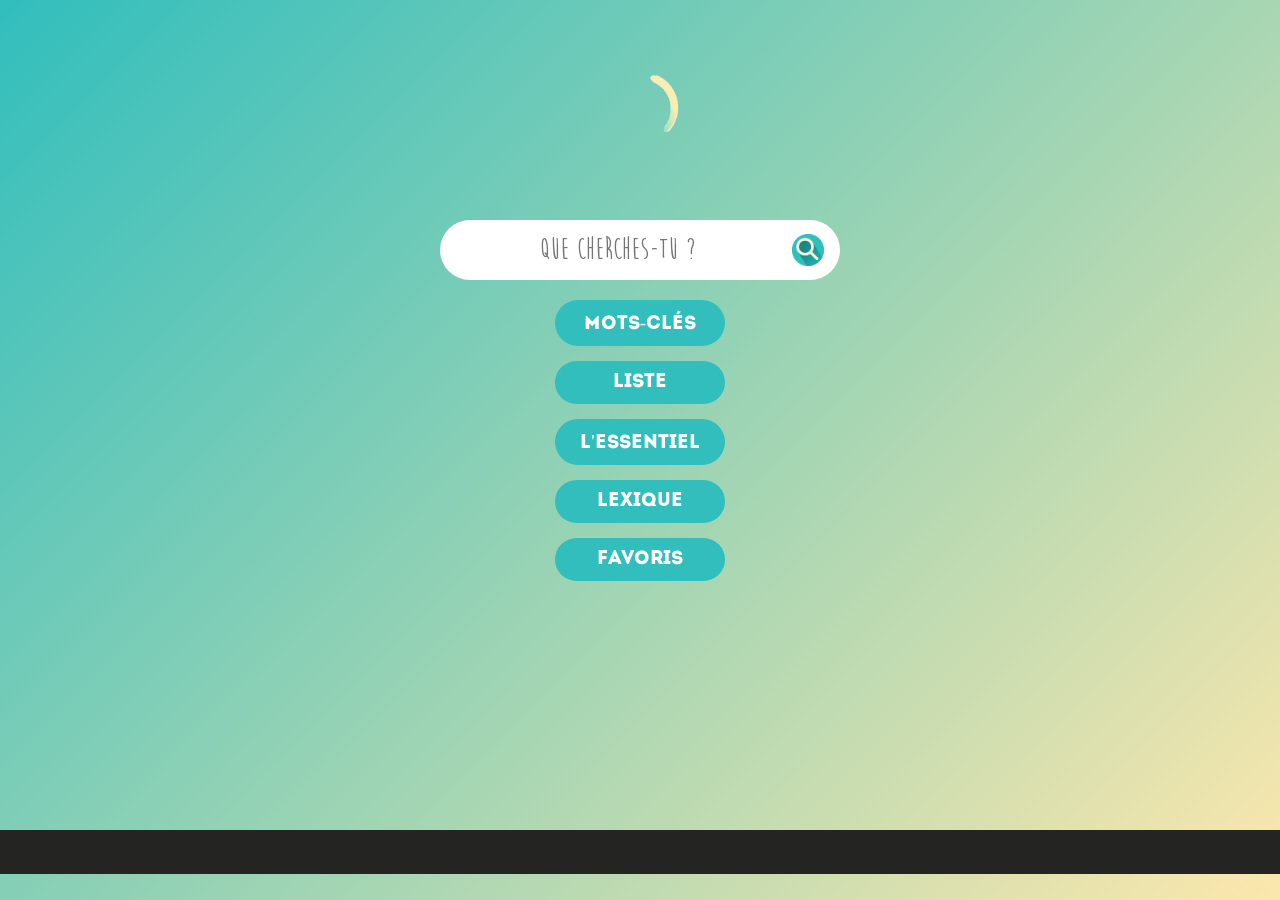
==== index.html @ 21e24470 "Update index.html" ====
<!DOCTYPE html>
<html lang="fr">
<style>
  :root { --sat: env(safe-area-inset-top, 0px); }
</style>
<head>
  <meta charset="UTF-8" />
  <meta name="viewport" content="width=device-width, initial-scale=1.0, maximum-scale=1.0, user-scalable=no, viewport-fit=cover">
  <title>Réplique Éthique</title>
  <link rel="icon" type="image/png" href="favicon.png">
  <link rel="stylesheet" href="style.css" />
  <link rel="manifest" href="manifest.json" />
  <meta name="apple-mobile-web-app-capable" content="yes" />
  <meta name="apple-mobile-web-app-status-bar-style" content="black-translucent" />
  <meta name="apple-mobile-web-app-title" content="Réplique Éthique" />
  <link rel="apple-touch-icon" href="images/logo-fixe.png" />
  <script>
    if ('serviceWorker' in navigator) {
      window.addEventListener('load', () => {
        navigator.serviceWorker.register('./sw.js');
      });
    }
  </script>
</head>
<body>

  <!-- BLOC 0 : Fond global -->
  <div id="fond-global">
    <div class="fond fond-accueil visible"></div>
    <div class="fond fond-mots-cles"></div>
    <div class="fond fond-essentiel"></div>
    <div class="fond fond-lexique"></div>
  </div>

  <!-- BLOC 1 : Reset scrollbars navigateur -->

<!-- Page Paramètres -->
<div id="page-parametres" style="
  display:none; position:fixed; top:0; left:0; width:100%; height:100dvh;
  overflow-y:auto; z-index:99999;
  background:var(--fond-params);
  flex-direction:column;
">
  <!-- Header pleine largeur en dehors du conteneur -->
  <div id="header-params" style="background:var(--c-sombre); width:100%; height:70px; display:flex; align-items:center; justify-content:space-between; padding:0 10px; box-sizing:border-box; position:relative; flex-shrink:0;">
    <button onclick="fermerParametres()" class="triangle-retour gauche" aria-label="Retour"></button>
    <h1 style="position:absolute; top:50%; left:50%; transform:translate(-50%,-50%); font-family:'SF Sports Night'; color:#fce7ac; font-size:2.5em; margin:0; white-space:nowrap;">Paramètres</h1>
    <div style="width:36px;"></div>
  </div>

  <div style="
    max-width:600px; margin:0 auto; padding:20px;
    box-sizing:border-box; width:100%;
    position:relative;
  ">
    <div style="position:relative; z-index:1; margin-top:24px;">

      <!-- En-têtes colonnes -->
      <div style="display:grid; grid-template-columns:1fr auto 1fr; margin-bottom:16px;">
        <div style="font-family:'Intro'; color:#fff; font-size:0.85em; text-align:right; padding-right:12px;">Afficher à l'accueil</div>
        <div></div>
        <div style="font-family:'Intro'; color:#fff; font-size:0.85em; text-align:left; padding-left:12px;">Page au démarrage</div>
      </div>

      <div id="liste-options-params"></div>

      <!-- Affichage -->
      <div style="margin:24px 0 12px; text-align:center;">
        <div style="font-family:'Intro'; color:#fff; font-size:1em; margin-bottom:12px;">Affichage</div>
        <div style="display:flex; gap:16px; align-items:flex-start; justify-content:center;">

          <button id="btn-toggle-affichage" onclick="toggleAffichage()" style="
            background:#242422; border:3px solid #fff; border-radius:16px;
            width:100px; height:100px;
            cursor:pointer; display:inline-flex;
            flex-direction:column; align-items:center; justify-content:center; gap:10px;
            transition:transform 0.2s ease;
          ">
            <div id="icone-affichage" style="display:grid; grid-template-columns:1fr 1fr; gap:4px; width:40px; height:40px;">
              <div style="width:18px; height:18px; background:var(--c-primaire); border-radius:4px;"></div>
              <div style="width:18px; height:18px; background:var(--c-primaire); border-radius:4px;"></div>
              <div style="width:18px; height:18px; background:var(--c-primaire); border-radius:4px;"></div>
              <div style="width:18px; height:18px; background:var(--c-primaire); border-radius:4px;"></div>
            </div>
            <span id="label-affichage" style="font-family:'Intro'; color:#fff; font-size:1em;">galerie</span>
          </button>

          <button id="btn-toggle-taille" onclick="toggleTaille()" style="
            background:#242422; border:3px solid #fff; border-radius:16px;
            width:100px; height:100px;
            cursor:pointer; display:inline-flex;
            flex-direction:column; align-items:center; justify-content:center; gap:10px;
            transition:transform 0.2s ease;
          ">
            <div id="icone-taille" style="display:flex; align-items:center; justify-content:center; width:40px; height:40px;">
              <div style="width:20px; height:20px; background:var(--c-primaire); border-radius:4px;"></div>
            </div>
            <span id="label-taille" style="font-family:'Intro'; color:#fff; font-size:1em;">petites</span>
          </button>

        </div>
      </div>

      <!-- Notification mobile uniquement -->
      <div id="bloc-notification" style="display:none; align-items:center; justify-content:center; gap:12px; margin:20px 0; font-family:'Graphie'; color:#fff; font-size:1em;">
        notification nouvelles vidéos
        <input type="checkbox" id="check-notif" style="
          width:26px; height:26px; cursor:pointer;
          accent-color:#31bebd;
          border-radius:6px;
        "/>
      </div>

      <!-- Boutons bas -->
      <div style="display:flex; gap:16px; margin-top:24px; position:relative; z-index:1;">
        <button onclick="fermerParametres()" style="
          flex:1; font-family:'Intro'; font-size:1.1em;
          padding:16px; border-radius:30px; border:none;
          background:var(--c-primaire); color:#fff; cursor:pointer;
          transition:transform 0.2s ease;
        ">Retour</button>
        <button onclick="reinitialiserParametres()" style="
          flex:1; font-family:'Intro'; font-size:1.1em;
          padding:16px; border-radius:30px; border:none;
          background:var(--c-primaire); color:#fff; cursor:pointer;
          transition:transform 0.2s ease;
        ">Réinitialiser</button>
      </div>

    </div>
  </div>
</div>

  <!-- BLOC 2 : Conteneur carrousel -->
  <div id="conteneur-pages">

    <!-- Ghost lexique (0) -->
    <div class="page" style="pointer-events:none;">
      <div class="header-mots-cles" id="header-ghost-lexique" style="opacity:0; transition: opacity 0.5s ease;">
        <div style="width:24px;"></div>
        <h1 class="titre-mots-cles">lexique</h1>
        <div style="width:24px;"></div>
      </div>
    </div>

    <!-- Page Mots-clés (1) -->
    <section id="page-mots-cles" class="page">
      <header class="header-mots-cles">
        <button id="retour-accueil" class="triangle-retour gauche" aria-label="Retour accueil"></button>
        <h1 class="titre-mots-cles">mots-clés</h1>
        <a href="#" onclick="ouvrirParametres(); return false;" style="margin-right:15px; flex-shrink:0;">
          <img src="images/rouage.png" style="width:24px; height:24px;" />
        </a>
      </header>
      <div class="contenu-mots-cles"></div>
      <img src="images/clés.png" alt="illustration clés" class="image-cles" />
    </section>

    <!-- Page Accueil (2) -->
    <main id="accueil" class="page visible">
      <img id="logo-fixe" src="images/logo-animation.gif" alt="Logo Réplique Éthique" />

      <div class="search-bar">
        <input type="text" placeholder="Que cherches-tu ?" />
        <button class="search-button transition-ready">
          <img src="images/icone-loupe.png" alt="Search" />
        </button>
      </div>

      <div class="menu-buttons">
        <button class="transition-ready" id="btn-mots-cles">Mots-clés</button>
        <button class="transition-ready" id="btn-liste">Liste</button>
        <button class="transition-ready" id="btn-essentiel">L'essentiel</button>
        <button class="transition-ready" id="btn-lexique">Lexique</button>
        <button class="transition-ready">Favoris</button>
        <button class="transition-ready" id="btn-sentiverse" style="display:none;">Sentiverse</button>
      </div>

      <div class="footer-bar">
        <div style="width:40px; flex-shrink:0;"></div>
        <div style="display:flex; gap:6px; align-items:center; margin:0 auto;">
          <a href="#" id="btn-info"><img src="images/icone-info.png" alt="Info" class="transition-ready" /></a>
          <a href="mailto:orlandohb@replique-ethique.fr" target="_blank"><img src="images/icone-mail.png" alt="Mail" class="transition-ready" /></a>
          <a href="https://oc.todon.fr/@RepliqueEthique" target="_blank"><img src="images/icone-mastodon.png" alt="Mastodon" class="transition-ready" /></a>
          <a href="https://bsky.app/profile/repliqueethique.bsky.social" target="_blank"><img src="images/icone-bluesky.png" alt="Bluesky" class="transition-ready" /></a>
          <a href="#"><img src="images/icone-discord.png" alt="Discord" class="transition-ready" /></a>
          <a href="https://www.youtube.com/c/RépliqueÉthique/videos" target="_blank"><img src="images/icone-youtube.png" alt="YouTube" class="transition-ready" /></a>
          <a href="https://www.instagram.com/replique_ethique/" target="_blank"><img src="images/icone-instagram.png" alt="Instagram" class="transition-ready" /></a>
        </div>
        <a href="#" id="btn-parametres" style="margin-right:15px; flex-shrink:0;">
          <img src="images/rouage.png" alt="Paramètres" class="transition-ready" style="width:24px; height:24px;" />
        </a>
      </div>

      <a href="https://www.replique-ethique.fr" class="site-link transition-ready">Réplique Éthique</a>
    </main>

    <!-- Page Liste (3) -->
    <section id="page-liste" class="page">
      <div class="header-liste" id="header-liste">
        <div class="triangle-retour gauche" id="retour-accueil-liste"></div>
        <h1 class="titre-mots-cles">liste</h1>
        <a href="#" onclick="ouvrirParametres(); return false;" style="margin-right:15px; flex-shrink:0;">
          <img src="images/rouage.png" style="width:24px; height:24px;" />
        </a>
      </div>
      <div class="conteneur-vignettes" id="conteneur-vignettes"></div>
    </section>

    <!-- Page Essentiel (4) -->
    <div id="page-essentiel" class="page">
      <div class="header-essentiel" id="header-essentiel">
        <div class="triangle-retour gauche" id="retour-accueil-essentiel"></div>
        <h1 class="titre-essentiel"><span class="lettre-titre">L</span><span class="lettre-titre">'</span><span class="lettre-titre">e</span><span class="lettre-titre">s</span><span class="lettre-titre">s</span><span class="lettre-titre">e</span><span class="lettre-titre">n</span><span class="lettre-titre">t</span><span class="lettre-titre">i</span><span class="lettre-titre">e</span><span class="lettre-titre">l</span></h1>
        <a href="#" onclick="ouvrirParametres(); return false;" style="margin-right:15px; flex-shrink:0;">
          <img src="images/rouage.png" style="width:24px; height:24px;" />
        </a>
      </div>
      <div class="contenu-essentiel colonne-unique"></div>
    </div>

    <!-- Page Lexique (5) -->
    <div id="page-lexique" class="page">
      <div class="header-mots-cles" id="header-lexique">
        <button id="retour-accueil-lexique" class="triangle-retour gauche" aria-label="Retour accueil"></button>
        <h1 class="titre-mots-cles">lexique</h1>
        <a href="#" onclick="ouvrirParametres(); return false;" style="margin-right:15px; flex-shrink:0;">
          <img src="images/rouage.png" style="width:24px; height:24px;" />
        </a>
      </div>
      <div class="contenu-lexique" id="conteneurLexique"></div>
    </div>

    <!-- Ghost mots-clés (6) -->
    <div class="page" style="pointer-events:none;">
      <div class="header-mots-cles">
        <div style="width:24px;"></div>
        <h1 class="titre-mots-cles">mots-clés</h1>
        <div style="width:24px;"></div>
      </div>
    </div>

  </div>
  
    <!-- ONGLETS FAVORIS -->
    <div id="favoris-panel" class="onglet-favoris">
      <div class="header-favoris">
        <div class="triangle-retour bas" id="fermer-favoris"></div>
        <h2 class="titre-favoris">Favoris</h2>
        <a href="#" onclick="ouvrirParametres(); return false;" style="position:absolute; right:15px; flex-shrink:0;">
           <img src="images/rouage.png" style="width:24px; height:24px;" />
        </a>
      </div>
      <div class="contenu-favoris" id="contenu-favoris"></div>
      <img src="images/coeur.png" alt="Illustration Favoris" class="image-favoris" />
    </div>

    <!-- ONGLET INFO -->
    <div id="info-panel" class="onglet-info">
      <img src="images/volant.png" alt="volant" class="image-volant" />
      <div class="info-content">
        <!-- Section Bienvenue -->
        <div class="texte-info" id="contenu-bienvenue">
          <h2 class="titre-info">bienvenue !</h2>
          <p class="texte-paragraphe">
            Le but de cette application est d’aider les antispécistes et sentientistes à répondre aux arguments fréquemment donnés lors des échanges avec des personnes spécistes. Et ce, de 2 manières :<br>
            - En trouvant rapidement des supports d’information à partager.<br>
            - En se formant sur l’argumentation.<br><br>
            <strong>Comment utiliser l’application ?</strong><br>
            C’est très simple ! Sur la page d’accueil utilise la barre de recherche pour trouver en 1 clic la vidéo que tu cherches.<br>
            Tu peux aussi parcourir la liste des mots clés en cliquant sur le bouton « mots‑clés ». « L’essentiel » permet d’accéder aux vidéos les plus importantes.<br>
            Le lexique contient les définitions des termes avec leur source.<br>
            Bonne navigation !
          </p>
          <button class="btn-fleche droite" id="slide-to-comment"></button>
        </div>

        <!-- Section Comment -->
        <div class="texte-info" id="contenu-comment" style="display:none;">
          <h2 class="titre-info">comment Naviguer</h2>
          <p class="texte-paragraphe">
            Tu peux te déplacer d’une page à l’autre en «swipant» c’est à dire en faisant glisser ton doigt sur l’écran.<br>
            - swipe vers la gauche ou la droite pour faire défiler les pages<br>
            - swipe vers le bas depuis le haut de l’écran pour faire apparaître le menu «info» et accéder aux «paramètres»<br>
            - swipe vers le haut depuis le bas de l’écran pour faire apparaître la page des favoris.<br><br>
            <strong>comment gérer ses favoris</strong><br>
            Pour ajouter une vidéo aux favoris, il te suffit de cliquer sur l’icône étoile présente sur la vignette
          </p>
          <button class="btn-fleche gauche" id="slide-to-bienvenue"></button>
        </div>

        <!-- Footer boutons Accueil + Paramètres -->
        <div class="footer-info">
          <button class="btn-info" id="btn-info-home">retour</button>
          <button class="btn-info" id="btn-info-settings">paramètres</button>
        </div>
      </div>
    </div>

    <!-- PAGE SECRETS -->
    <div id="page-secrets">
      <div class="header-secrets" id="header-secrets">
        <button id="retour-secrets" class="triangle-retour gauche" aria-label="Retour accueil"></button>
        <h1 class="titre-secrets">secrets</h1>
        <div style="width:36px;"></div>
      </div>
      <div class="contenu-secrets">
        <p class="intro-secrets">Trouve les secrets de l'application pour accéder à des fonctionnalités supplémentaires !</p>
        <div class="galerie-secrets" id="galerie-secrets"></div>
        <div class="bas-page-secrets">
          <div class="compteur-secrets" id="compteur-secrets">0/0</div>
          <button class="btn-reset-secrets" id="btn-reset-secrets">Réinitialiser</button>
          <img src="images/secrets.png" alt="illustration secrets" class="image-secrets" />
        </div>
      </div>
    </div>

    <!-- PAGE SENTIVERSE -->
    <div id="page-sentiverse">
      <div class="header-sentiverse" id="header-sentiverse">
        <button id="retour-sentiverse" class="triangle-retour gauche" aria-label="Retour"></button>
        <h1 class="titre-sentiverse">Sentiverse</h1>
        <div style="width:36px;"></div>
      </div>
      <img src="images/secrets/sentiverse.png" alt="illustration sentiverse" class="image-sentiverse" />
      <img src="images/secrets/sentiverse.png" alt="" class="image-sentiverse" />
      <div class="grille-sentiverse" id="grille-sentiverse"></div>
    </div>

  <!-- JS global -->
  <div id="machine-params" style="
    position:fixed; bottom:0; left:50%;
    transform:translateX(-50%);
    width:75%; max-width:500px; opacity:0.2;
    pointer-events:none; z-index:99998; display:none;
  ">
    <img src="images/machine.png" style="width:100%;display:block;"/>
  </div>
  <script src="data.js"></script>
  <script src="script.js"></script>
</body>
</html>
---- style.css ----
/* ============================================================
   THÈMES — variables globales
   ============================================================ */

/* Thème par défaut (défaut = turquoise/crème — identique à l'original) */
:root {
  --c-primaire:   #31bebd;   /* turquoise : boutons, triangles, tags */
  --c-sombre:     #242422;   /* quasi-noir : headers, footer */
  --c-accent:     #fce7ac;   /* crème-or   : titres headers, favoris outline */
  --c-vif:        #00fffd;   /* cyan vif   : scrollbar, hover */
  --c-orange:     #f37321;   /* orange     : essentiel, particules */
  --c-violet:     #5c205f;   /* violet     : lexique boutons */
  --c-violet-hover: #8a3c87;

  --fond-accueil:   linear-gradient(135deg, #31bebd, #fce7ac);
  --fond-mots-cles: linear-gradient(135deg, #242422, #31bebd);
  --fond-essentiel: linear-gradient(135deg, #ff7200, #fce7ac);
  --fond-lexique:   linear-gradient(135deg, #31bebd, #5c205f);
  --fond-favoris:   linear-gradient(135deg, #31bebd, #fce7ac);
  --fond-info:      linear-gradient(135deg, #31bebd, #242422);
  --fond-params:    linear-gradient(135deg, #31bebd, #242422);
  --c-barre:        #242224;
  --c-texte:        #ffffff;
  --fond-secrets: linear-gradient(135deg, #5c205f, #242422);
}

/* ── Thème CLAIR ── */
body.theme-clair {
  --c-primaire:     #ebebeb;
  --c-sombre:       #d6d6d6;
  --c-accent:       #f5f5f5;
  --c-vif:          #ffffff;
  --c-orange:       #ffffff;
  --c-violet:       #dadada;
  --c-violet-hover: #bebebe;

  --fond-accueil:   linear-gradient(135deg, #ffffff, #ffffff);
  --fond-mots-cles: linear-gradient(135deg, #ffffff, #ffffff);
  --fond-essentiel: linear-gradient(135deg, #ffffff, #ffffff);
  --fond-lexique:   linear-gradient(135deg, #ffffff, #ffffff);
  --fond-favoris:   linear-gradient(135deg, #ffffff, #ffffff);
  --fond-info:      linear-gradient(135deg, #ffffff, #ffffff);
  --fond-params:    linear-gradient(135deg, #ffffff, #ffffff);
  --c-barre:        #757575;
  --c-texte:        #292929;
  --fond-secrets: linear-gradient(135deg, #ffffff, #d6d6d6);

}

/* ── Thème SOMBRE ── */
body.theme-sombre {
  --c-primaire:   #7c5cbf;
  --c-sombre:     #111111;
  --c-accent:     #e0d0ff;
  --c-vif:        #b39dff;
  --c-orange:     #a855f7;
  --c-violet:     #4a2080;
  --c-violet-hover: #6b35b0;

  --fond-accueil:   linear-gradient(135deg, #1a1a2e, #16213e);
  --fond-mots-cles: linear-gradient(135deg, #111111, #4a2080);
  --fond-essentiel: linear-gradient(135deg, #2d1b69, #1a1a2e);
  --fond-lexique:   linear-gradient(135deg, #4a2080, #1a1a2e);
  --fond-favoris:   linear-gradient(135deg, #1a1a2e, #4a2080);
  --fond-info:      linear-gradient(135deg, #4a2080, #111111);
  --fond-params:    linear-gradient(135deg, #4a2080, #111111);
  --c-barre:        #4b0089;
  --c-texte:        #ffffff;
  --fond-secrets: linear-gradient(135deg, #111111, #2d1b69);

}

/* ── Thème NÉON ── */
body.theme-neon {
  --c-primaire:   #00ffff;
  --c-sombre:     #0a0a0a;
  --c-accent:     #ff00ff;
  --c-vif:        #ff009d;
  --c-orange:     #ff6600;
  --c-violet:     #cc00ff;
  --c-violet-hover: #ff33ff;

  --fond-accueil:   linear-gradient(135deg, #160039, #c4009d);
  --fond-mots-cles: linear-gradient(135deg, #0a0a0a, #006dd3);
  --fond-essentiel: linear-gradient(135deg, #1a0033, #b53900);
  --fond-lexique:   linear-gradient(135deg, #001a33, #5300a1);
  --fond-favoris:   linear-gradient(135deg, #0a0a0a, #c700ba);
  --fond-info:      linear-gradient(135deg, #001a33, #006c91);
  --fond-params:    linear-gradient(135deg, #001a33, #006996);
  --c-barre:        #ff0080;
  --c-texte:        #ffffff;
  --fond-secrets: linear-gradient(135deg, #0a0a0a, #cc00ff);


  --titre-gradient: none;
  --titre-clip:     border-box;
  --titre-fill:     transparent;
  --titre-stroke:   1.5px;
  --titre-shadow:
    0 0 4px  #ff44ff,
    0 0 10px #ff00ff,
    0 0 20px #cc00ff,
    0 0 35px #6600ff,
    0 0 55px #2200cc,
    0 0 80px #0000ff;

  --btn-background:   transparent;
  --btn-border:       2px solid var(--c-primaire);
  --btn-shadow:
    0 0 4px  #00ffee,
    0 0 10px #00d9ff,
    0 0 20px #00adcc,
    0 0 35px #210099;
  --btn-color:        #00fbff;
}

/* ── Thème RÉTRO ── */
body.theme-retro {
  --c-primaire:   #c0392b;
  --c-sombre:     #2c1810;
  --c-accent:     #f5deb3;
  --c-vif:        #e67e22;
  --c-orange:     #d35400;
  --c-violet:     #8b4513;
  --c-violet-hover: #a0522d;

  --fond-accueil:   linear-gradient(135deg, #d4a574, #f5deb3);
  --fond-mots-cles: linear-gradient(135deg, #2c1810, #8b4513);
  --fond-essentiel: linear-gradient(135deg, #c0392b, #f5deb3);
  --fond-lexique:   linear-gradient(135deg, #8b4513, #2c1810);
  --fond-favoris:   linear-gradient(135deg, #d4a574, #f5deb3);
  --fond-info:      linear-gradient(135deg, #8b4513, #2c1810);
  --fond-params:    linear-gradient(135deg, #8b4513, #2c1810);
  --c-barre:        #8b4513;
  --c-texte:        #ffffff;
  --fond-secrets: linear-gradient(135deg, #2c1810, #8b4513);

}

/* ── Thème AQUA ── */
body.theme-aqua {
  --c-primaire:   #0077b6;
  --c-sombre:     #002265;
  --c-accent:     #fff5c0;
  --c-vif:        #00f8f2;
  --c-orange:     #ff0900;
  --c-violet:     #023e8a;
  --c-violet-hover: #0077b6;

  --fond-accueil:   linear-gradient(135deg, #00d9d8, #006094);
  --fond-mots-cles: linear-gradient(135deg, #03045e, #0077b6);
  --fond-essentiel: linear-gradient(135deg, #0096c7, #ff5700);
  --fond-lexique:   linear-gradient(135deg, #0077b6, #11004e);
  --fond-favoris:   linear-gradient(135deg, #0077b6, #caf0f8);
  --fond-info:      linear-gradient(135deg, #0077b6, #03045e);
  --fond-params:    linear-gradient(135deg, #0077b6, #03045e);
  --c-barre:        #023e8a;
  --c-texte:        #ffffff;
  --fond-secrets: linear-gradient(135deg, #03045e, #0077b6);


  --titre-gradient: radial-gradient(ellipse 60% 100% at center, #cc2200 0%, #ff5500 30%, #ff9900 60%, #ffdd00 82%, #fff5a0 100%);
  --titre-clip:     text;
  --titre-fill:     transparent;
}

/* ============================================================
   RESET & BASE
   ============================================================ */
html {
  overflow: hidden;
  height: 100%;
  scrollbar-width: none;
  -ms-overflow-style: none;
}
html::-webkit-scrollbar { display: none; width: 0; height: 0; }
html, body { overscroll-behavior: none; }

body {
  margin: 0; padding: 0;
  font-family: 'Graphie', sans-serif;
  background: none;
  height: 100dvh;
  height: 100vh;
  overflow: hidden;
}

/* ============================================================
   FONTS
   ============================================================ */
@font-face { font-family: 'Intro'; src: url('fonts/Intro.otf') format('opentype'); }
@font-face { font-family: 'Graphie'; src: url('fonts/Graphie Book.ttf'); }
@font-face { font-family: 'MoonFlower'; src: url('fonts/Moon Flower Bold.ttf'); }
@font-face { font-family: 'SF Sports Night'; src: url('fonts/SF Sports Night NS.ttf') format('truetype'); }

/* ============================================================
   FOND GLOBAL DYNAMIQUE
   ============================================================ */
#fond-global {
  position: fixed; top: 0; left: 0;
  width: 100%; height: 100%;
  z-index: 0; overflow: hidden;
}
.fond {
  position: absolute; width: 100%; height: 100%;
  top: 0; left: 0; opacity: 0;
  transition: opacity 0.8s ease;
  pointer-events: none; z-index: 1;
}
.fond.visible { opacity: 1; }
.fond-accueil   { background: var(--fond-accueil); }
.fond-mots-cles { background: var(--fond-mots-cles); }
.fond-essentiel { background: var(--fond-essentiel); }
.fond-lexique   { background: var(--fond-lexique); }

/* ============================================================
   CARROUSEL PRINCIPAL
   Ordre : accueil(0) | liste(1) | essentiel(2) | lexique(3) | mots-clés(4)
   ============================================================ */
#conteneur-pages {
  position: fixed; top: 0; left: 0;
  width: 700vw; height: 100dvh; height: 100vh;
  display: flex; flex-direction: row;
  transition: transform 0.4s ease;
  will-change: transform;
  z-index: 2;
}

.page {
  width: 100vw; height: 100dvh; height: 100vh;
  flex-shrink: 0;
  overflow-y: auto; overflow-x: hidden;
  box-sizing: border-box;
  display: flex; flex-direction: column;
}

/* ============================================================
   PAGE ACCUEIL
   ============================================================ */
#accueil {
  align-items: center;
  padding-top: 20px;
  overflow: hidden;
  padding-bottom: env(safe-area-inset-bottom, 0px);
}

#logo-fixe {
  width: 50vw; max-width: 180px; height: auto;
  margin: 0 auto 20px auto; display: block;
  transition: width 0.3s ease;
}
@media (max-width: 600px) { #logo-fixe { width: 120px; } }

/* Barre de recherche */
.search-bar {
  display: flex; align-items: center;
  background: white; border-radius: 990px;
  padding: 5px 10px; margin-bottom: 20px;
  width: 80%; max-width: 400px; height: 60px;
  opacity: 0; transform: scale(0);
  animation: popSmooth 0.6s ease-in-out 0.2s forwards;
  overflow: hidden; box-sizing: border-box;
}
.search-bar input {
  flex: 1; border: none; outline: none;
  background: transparent; font-family: 'MoonFlower';
  font-size: 1.9em; color: var(--c-primaire);
  text-align: center; padding: 8px 0; min-width: 0;
  line-height: 1;
}
.search-bar input:focus { text-align: left; padding-left: 10px; }
.search-button {
  background: none; border: none; cursor: pointer;
  display: flex; align-items: center; flex-shrink: 0;
}
.search-button img {
  width: 32px; height: 32px; flex-shrink: 0;
  transition: transform 0.2s ease;
}
.search-button.transition-ready {
  opacity: 0; transform: scale(0);
  pointer-events: none;
}
.search-button.pop-smooth { animation: popSmooth 0.6s ease-in-out forwards; }

/* Boutons menu */
.menu-buttons {
  display: flex; flex-direction: column;
  gap: 15px; margin-bottom: 10px;
}
.menu-buttons button {
  display: flex;
  align-items: center;
  justify-content: center;
  background: var(--c-primaire); color: white;
  font-family: 'Intro'; font-size: 1.2em;
  padding: 12px 25px; border: none;
  border-radius: 30px; cursor: pointer;
  transition: transform 0.2s ease;
}

/* Footer */
.footer-bar {
  background: var(--c-sombre); padding: 10px 15px;
  padding-bottom: calc(10px + env(safe-area-inset-bottom, 0px));
  width: 100%; display: flex;
  align-items: center; justify-content: center;
  margin-top: auto; box-sizing: border-box;
  flex-shrink: 0;
  transform: translateX(-100%); opacity: 0;
  animation: slideFromLeft 0.5s ease-out 1.3s both;
}
.footer-bar img { width: 24px; height: 24px; transition: transform 0.2s ease; display: block; }
.site-link {
  font-family: 'Intro'; color: var(--c-sombre);
  margin-top: 10px; font-size: 1em;
  text-decoration: none; text-align: center;
}

/* ============================================================
   HEADERS DES PAGES SECONDAIRES
   ============================================================ */
.header-mots-cles, .header-essentiel, .header-liste {
  background: var(--c-sombre);
  width: 100%;
  flex-shrink: 0;
  height: 70px;
  display: flex;
  align-items: center;
  justify-content: space-between;
  padding: 0 10px;
  box-sizing: border-box;
  position: sticky;
  top: 0;
  z-index: 10;
  overflow: visible;
  color: var(--c-texte);
  transform-origin: top center;
  transition: transform 0.4s cubic-bezier(0.4, 0, 0.2, 1);
  will-change: transform;
}

.header-mots-cles.compact,
.header-essentiel.compact,
.header-liste.compact {
  transform: scaleY(0.63);
}

.titre-mots-cles, .titre-essentiel {
  position: absolute; top: 50%; left: 50%;
  transform: translate(-50%, -50%);
  font-family: 'SF Sports Night', sans-serif;
  color: var(--c-accent); font-size: 2.5em;
  margin: 0; white-space: nowrap;
  letter-spacing: 0.05em;
  padding: var(--titre-padding, 0 4px);
  background: var(--titre-gradient, none);
  -webkit-background-clip: var(--titre-clip, border-box);
  background-clip: var(--titre-clip, border-box);
  -webkit-text-fill-color: var(--titre-fill, inherit);
  -webkit-text-stroke: var(--titre-stroke, 0px) var(--c-accent);
  text-shadow: var(--titre-shadow, none);
  transition: transform 0.4s cubic-bezier(0.4, 0, 0.2, 1);
  will-change: transform;
}

.lettre-titre {
  display: inline-block;
}

.compact .titre-mots-cles,
.compact .titre-essentiel {
  transform: translate(-50%, -50%) scaleY(1.587) scale(0.64);
}

.header-liste {
  color: var(--c-accent); padding: 0 10px;
}
.bloc-lignes-tuto { text-align: center; flex: 1; }
.ligne-tuto { margin: 5px 0; font-size: 1.2em; }
.sf-sports { font-family: 'SF Sports Night', sans-serif; }
.graphie { font-family: 'Graphie', sans-serif; }

/* ============================================================
   BOUTON RETOUR (triangle)
   ============================================================ */
.triangle-retour {
  width: 35px; height: 35px;
  background: var(--c-primaire);
  -webkit-clip-path: polygon(0% 0%, 70% 50%, 0% 100%);
  clip-path: polygon(0% 0%, 70% 50%, 0% 100%);
  cursor: pointer; flex-shrink: 0;
  transition: transform 0.2s ease;
  border: none;
  margin-left: 0px;
  position: relative;
}
.triangle-retour::before {
  content: '';
  position: absolute;
  top: 50%; left: 50%;
  transform: translate(-50%, -50%);
  width: 80px; height: 55px;
  background: transparent;
}
.triangle-retour.gauche {
  -webkit-clip-path: polygon(100% 0%, 30% 50%, 100% 100%);
  clip-path: polygon(100% 0%, 30% 50%, 100% 100%);
  margin-left: -6px;
}
.triangle-retour.bas {
  width: 38px; height: 38px;
  background: var(--c-primaire);
  -webkit-clip-path: polygon(0% 0%, 100% 0%, 50% 70%);
  clip-path: polygon(0% 0%, 100% 0%, 50% 70%);
  border: none;
  position: absolute;
  left: 15px;
  top: 59%;
  transform: translateY(-50%);
  margin: 0;
}
.triangle-retour:hover { transform: scale(1.1); }
.triangle-retour:active { transform: scale(0.95); }

/* ============================================================
   PAGE MOTS-CLÉS
   ============================================================ */
#page-mots-cles { align-items: center; }
.contenu-mots-cles {
  width: 90%; max-width: 600px;
  padding: 40px 0 80px; overflow: visible; z-index: 1;
}
.categorie { margin-bottom: 20px; overflow: visible; }
.bouton-categorie {
  width: 100%; padding: 16px 24px;
  border: none; background-color: var(--c-primaire);
  color: white; font-family: 'Intro'; font-size: 1.3em;
  cursor: pointer; box-sizing: border-box;
  transition: transform 0.2s ease, background-color 0.3s ease;
}
.bouton-categorie.open { background-color: var(--c-vif); }
.tags {
  display: grid; grid-auto-flow: row;
  grid-template-columns: repeat(auto-fit, minmax(100px, auto));
  gap: 10px; margin: 10px 0 20px;
  max-height: 0; overflow: hidden; padding: 0;
  opacity: 0; visibility: hidden;
  transition: max-height 0.3s ease, padding 0.3s ease, opacity 0.3s ease, visibility 0.3s ease;
}
.tags.open {
  max-height: 500px; padding: 10px 0;
  opacity: 1; visibility: visible;
}
.tag {
  padding: 8px 16px; border: none;
  border-radius: 9999px; background-color: var(--c-primaire);
  color: white; font-family: 'Graphie'; cursor: pointer;
  transition: background-color 0.3s, transform 0.2s;
}
.tag:hover { background-color: var(--c-vif); transform: scale(1.05); }
.image-cles {
  position: sticky; bottom: 15%;
  align-self: center; margin-top: auto;
  width: 70%; max-width: 400px;
  opacity: 0.15; pointer-events: none; z-index: 0;
}

/* ============================================================
   PAGE LISTE
   ============================================================ */
.conteneur-vignettes {
  display: grid;
  grid-template-columns: repeat(3, 1fr);
  gap: 20px; padding: 20px; width: 100%; box-sizing: border-box;
}
.conteneur-vignettes.grandes { grid-template-columns: repeat(2, 1fr); }
@media (max-width: 599px) {
  .conteneur-vignettes {
    gap: 8px; padding: 10px;
  }
}
@media (min-width: 600px) {
  .conteneur-vignettes {
    grid-template-columns: repeat(auto-fill, minmax(160px, 1fr));
  }
  .conteneur-vignettes.grandes {
    grid-template-columns: repeat(auto-fill, minmax(280px, 1fr));
  }
}
.conteneur-vignettes.mode-liste { grid-template-columns: 1fr; gap: 10px; }

#page-liste::-webkit-scrollbar { width: 10px; }
#page-liste::-webkit-scrollbar-thumb { background-color: var(--c-vif); border-radius: 10px; }
#page-liste::-webkit-scrollbar-track { background: transparent; }

/* ============================================================
   PAGE ESSENTIEL
   ============================================================ */
#page-essentiel .contenu-essentiel {
  display: grid;
  grid-template-columns: repeat(3, 1fr);
  gap: 20px; padding: 20px; width: 100%; box-sizing: border-box;
}
#page-essentiel .contenu-essentiel.grandes { grid-template-columns: repeat(2, 1fr); }
@media (max-width: 599px) {
  #page-essentiel .contenu-essentiel {
    gap: 8px; padding: 10px;
  }
}
@media (min-width: 600px) {
  #page-essentiel .contenu-essentiel {
    grid-template-columns: repeat(auto-fill, minmax(160px, 1fr));
  }
  #page-essentiel .contenu-essentiel.grandes {
    grid-template-columns: repeat(auto-fill, minmax(280px, 1fr));
  }
}

#page-mots-cles::-webkit-scrollbar,
#page-lexique::-webkit-scrollbar,
#page-essentiel::-webkit-scrollbar { width: 10px; }
#page-mots-cles::-webkit-scrollbar-thumb,
#page-lexique::-webkit-scrollbar-thumb,
#page-essentiel::-webkit-scrollbar-thumb { background-color: var(--c-vif); border-radius: 10px; }
#page-mots-cles::-webkit-scrollbar-track,
#page-lexique::-webkit-scrollbar-track,
#page-essentiel::-webkit-scrollbar-track { background: transparent; }

/* ============================================================
   PAGE LEXIQUE
   ============================================================ */
#page-lexique { align-items: center; }
.contenu-lexique { width: 90%; max-width: 600px; padding: 40px 0 80px; }
.bouton-mot {
  width: 100%; padding: 16px; border: none;
  background-color: var(--c-violet); color: var(--c-texte, white);
  font-family: 'Intro'; font-size: 1.2em;
  text-align: left; cursor: pointer;
  transition: background-color 0.3s ease, color 0.3s ease;
  display: flex; align-items: center; justify-content: space-between;
  gap: 10px;
}
.bouton-mot:hover { background-color: var(--c-violet-hover); }
.bouton-mot.active { border-bottom-left-radius: 0; border-bottom-right-radius: 0; }
.btn-copier-mot {
  background: transparent; border: none; cursor: pointer;
  padding: 0; margin: 0;
  display: flex; align-items: center; justify-content: center;
  flex-shrink: 0; opacity: 0; pointer-events: none;
  transition: opacity 0.3s ease;
  line-height: 1;
  -webkit-appearance: none;
  appearance: none;
}
.btn-copier-mot.visible {
  opacity: 1; pointer-events: auto;
}
.btn-copier-mot.grise {
  opacity: 0.35; pointer-events: none;
}
.btn-copier-mot img {
  width: 20px; height: 20px;
  display: block; filter: brightness(0) invert(1);
}
.btn-copier-mot:hover img { transform: scale(1.2); }
.mot-lexique { margin-bottom: 20px; }
.definition {
  max-height: 0; overflow: hidden; background: white;
  border-radius: 0 0 10px 10px; padding: 0 16px;
  opacity: 0;
  transition: opacity 0.4s ease, padding 0.3s ease, visibility 0.3s ease;
  visibility: hidden;
}
.definition.show { 
  max-height: none; 
  padding: 16px; 
  opacity: 1; 
  visibility: visible;
}

/* ============================================================
   PANNEAU FAVORIS (slide depuis le bas)
   ============================================================ */
.onglet-favoris {
  position: fixed; bottom: -110%; left: 0;
  width: 100%;
  height: calc(100dvh - env(safe-area-inset-top, 0px));
  height: calc(100vh - env(safe-area-inset-top, 0px));
  background: var(--fond-favoris);
  z-index: 9999; display: flex; flex-direction: column;
  transition: bottom 0.6s ease; overflow-y: auto;
}
.onglet-favoris.visible { bottom: 0; }
.header-favoris {
  background: var(--c-sombre); height: 70px;
  display: flex; align-items: center;
  justify-content: center; position: relative; flex-shrink: 0;
  padding-top: env(safe-area-inset-top, 0px);
  height: calc(70px + env(safe-area-inset-top, 0px));
}
.titre-favoris {
  font-family: 'SF Sports Night', sans-serif;
  color: var(--c-accent); font-size: 2.5em; margin: 0;
  letter-spacing: 0.05em;
  background: var(--titre-gradient, none);
  -webkit-background-clip: var(--titre-clip, border-box);
  background-clip: var(--titre-clip, border-box);
  -webkit-text-fill-color: var(--titre-fill, inherit);
  -webkit-text-stroke: var(--titre-stroke, 0px) var(--c-accent);
  text-shadow: var(--titre-shadow, none);
  padding: var(--titre-padding, 0);
}
.contenu-favoris {
  display: grid; grid-template-columns: repeat(2, 1fr);
  gap: 20px; padding: 20px;
  box-sizing: border-box; width: 100%;
}
.image-favoris {
  position: sticky; bottom: 15%;
  align-self: center; margin-top: auto;
  width: 70%; max-width: 400px;
  opacity: 0.15; pointer-events: none; z-index: 0;
}

/* ============================================================
   PANNEAU INFO
   ============================================================ */
#info-panel.onglet-info {
  position: fixed; inset: 5% 5%;
  background: var(--fond-info);
  border-radius: 20px; display: none;
  align-items: center; justify-content: center;
  z-index: 100; opacity: 0; transform: scale(0.8);
  transition: opacity .4s ease, transform .4s ease;
}
#info-panel.visible { display: flex; opacity: 1; transform: scale(1); }
.info-content {
  width: 90%; max-width: 500px; position: relative;
  text-align: center; box-sizing: border-box; z-index: 1;
}
.texte-info { margin-bottom: 130px; }
.titre-info { font-family: 'MoonFlower', sans-serif; font-size: 2em; color: white; }
.texte-paragraphe {
  font-family: 'Graphie', sans-serif; font-size: 1em;
  color: white; text-align: left; line-height: 1.4;
}
.btn-fleche {
  width: 40px; height: 40px; background-color: var(--c-primaire);
  border: none; border-radius: 50%; position: absolute;
  top: 20px; cursor: pointer;
}
.btn-fleche.droite { right: 0; clip-path: polygon(25% 20%, 25% 80%, 75% 50%); }
.btn-fleche.gauche { left: 0; clip-path: polygon(75% 20%, 75% 80%, 25% 50%); }
.image-volant {
  position: absolute; bottom: 90px; left: 50%;
  transform: translateX(-50%); width: 60%; opacity: .5; z-index: 0;
}
.footer-info {
  position: absolute; bottom: 20px; left: 50%;
  transform: translateX(-50%); display: flex; gap: 20px;
}
.btn-info {
  background-color: var(--c-primaire); color: white;
  font-family: 'Intro', sans-serif; font-size: 1em;
  padding: 12px 24px; border: none; border-radius: 30px;
  cursor: pointer; transition: transform .2s ease;
}
.btn-info:hover { transform: scale(1.05); }
.btn-info:active { transform: scale(0.95); }

/* ============================================================
   ANIMATIONS
   ============================================================ */
@keyframes slideFromLeft {
  0%   { transform: translateX(-100%); opacity: 0; }
  100% { transform: translateX(0); opacity: 1; }
}
@keyframes fadeInUp {
  to { opacity: 1; transform: translateY(0); }
}
@keyframes popSmooth {
  0%   { opacity: 0; transform: scale(0); }
  60%  { opacity: 1; transform: scale(1.1); }
  80%  { transform: scale(0.95); }
  100% { opacity: 1; transform: scale(1); }
}
@keyframes eclat {
  0%   { transform: translate(0,0) scale(1); opacity: 1; }
  100% { transform: translate(var(--dx), var(--dy)) scale(0); opacity: 0; }
}
@keyframes popClic {
  0%   { transform: scale(1); }
  40%  { transform: scale(1.4); }
  70%  { transform: scale(0.9); }
  100% { transform: scale(1); }
}
@keyframes spinPop {
  0%   { transform: scale(1) rotate(0deg); }
  40%  { transform: scale(1.4) rotate(144deg); }
  70%  { transform: scale(0.9) rotate(288deg); }
  100% { transform: scale(1) rotate(360deg); }
}
@keyframes toastPop {
  0%   { opacity: 0; transform: translateX(-50%) scale(0.8); }
  20%  { opacity: 1; transform: translateX(-50%) scale(1.05); }
  70%  { opacity: 1; transform: translateX(-50%) scale(1); }
  100% { opacity: 0; transform: translateX(-50%) scale(0.9); }
}
@keyframes toastFlotte {
  0%   { opacity: 0; transform: translate(-50%, -50%) scale(0.5); }
  20%  { opacity: 1; transform: translate(-50%, -70%) scale(1.2); }
  60%  { opacity: 1; transform: translate(-50%, -120%) scale(1); }
  100% { opacity: 0; transform: translate(-50%, -180%) scale(0.8); }
}

/* Classes d'animation */
.hidden { display: none; }
.transition-ready { opacity: 0; transform: translateY(20px); }
.fade-in-up { animation: fadeInUp 0.8s ease-out forwards; }
.pop-smooth { animation: popSmooth 0.6s ease-in-out forwards; }
.pop-clic { animation: popClic 0.3s ease-out forwards; }
.spin-pop { animation: spinPop 0.3s ease-out forwards; }

/* Particules */
.particule {
  position: fixed; border-radius: 50%;
  pointer-events: none; z-index: 99999;
  animation: eclat 0.6s ease-out forwards;
}

/* Hover global */
.menu-buttons button:hover,
.footer-bar a:hover img,
.site-link:hover { transform: scale(1.05) !important; }
.menu-buttons button:active,
.footer-bar a:active img,
.site-link:active { transform: scale(0.95) !important; }

.conteneur-vignettes.mode-liste.petites > div {
  height: 50px !important;
}
.conteneur-vignettes.mode-liste.petites > div > img {
  width: 89px !important;
  height: 50px !important;
}
.contenu-essentiel.mode-liste.petites > div {
  height: 50px !important;
}
.contenu-essentiel.mode-liste.petites > div > img {
  width: 89px !important;
  height: 50px !important;
}

@media (hover: none) and (pointer: coarse) {
  .header-mots-cles > a,
  .header-essentiel > a,
  .header-liste > a {
    display: none !important;
  }
  #page-parametres {
    display: flex !important;
    transform: translateY(-110%);
    transition: transform 0.4s ease;
  }
}

@media (hover: none) and (pointer: coarse) {
  #page-liste,
  #page-mots-cles,
  #page-lexique,
  #page-essentiel,
  .onglet-favoris {
    scrollbar-width: none;
  }

  #page-liste::-webkit-scrollbar,
  #page-mots-cles::-webkit-scrollbar,
  #page-lexique::-webkit-scrollbar,
  #page-essentiel::-webkit-scrollbar,
  .onglet-favoris::-webkit-scrollbar {
    display: none;
  }
}

.categorie,
.mot-lexique {
  opacity: 0;
}

.anim-show {
  opacity: 1;
  animation: popSmooth 0.45s ease forwards;
}

.anim-hidden {
  opacity: 0;
}

/* ============================================================
   SÉLECTEUR DE THÈMES (dans page Paramètres)
   ============================================================ */
.btn-theme {
  transition: transform 0.2s ease;
}
.btn-theme:hover { transform: scale(1.07); }

/* ============================================================
   BOUTONS — surcharges par thème
   ============================================================ */
body.theme-neon .menu-buttons button,
body.theme-neon .btn-info {
  background:  var(--btn-background) !important;
  border:      var(--btn-border)     !important;
  color:       var(--btn-color)      !important;
  box-shadow:  var(--btn-shadow)     !important;
}

body.theme-neon .menu-buttons button:active,
body.theme-neon .btn-info:active {
  box-shadow:
    0 0 6px  #00ff88,
    0 0 16px #00ff88,
    0 0 32px #00cc66,
    0 0 55px #009944 !important;
  transform: scale(0.96);
}

/* ============================================================
   THÈME CLAIR — surcharges textes
   ============================================================ */
body.theme-clair .contenu-mots-cles .bouton-categorie,
body.theme-clair .contenu-mots-cles .tag,
body.theme-clair .titre-mots-cles,
body.theme-clair .titre-essentiel,
body.theme-clair .titre-favoris,
body.theme-clair .titre-info,
body.theme-clair .header-favoris,
body.theme-clair .header-mots-cles,
body.theme-clair .header-essentiel,
body.theme-clair .header-liste {
  color: var(--c-texte);
}

body.theme-clair .onglet-favoris,
body.theme-clair .info-content {
  color: var(--c-texte);
}

body.theme-clair #page-parametres h1,
body.theme-clair #page-parametres div,
body.theme-clair #page-parametres span,
body.theme-clair #page-parametres label {
  color: var(--c-texte) !important;
}

body.theme-clair .texte-paragraphe,
body.theme-clair .texte-info {
  color: var(--c-texte);
}

body.theme-clair .menu-buttons button {
  color: var(--c-texte);
}

body.theme-clair .triangle-retour {
  background: var(--c-texte);
}

body.theme-clair .triangle-retour.bas {
  border-color: var(--c-texte) transparent transparent transparent;
}

body.theme-clair .search-bar {
  border: 1px solid #e0e0e0;
  box-shadow: 0 4px 16px rgba(0, 0, 0, 0.08);
}

/* ============================================================
   PAGE SECRETS (zoom + opacité, sans glissement)
   ============================================================ */
#page-secrets {
  position: fixed; top: 0; left: 0;
  width: 100%; height: 100dvh;
  background: var(--fond-secrets);
  z-index: 9998;
  display: flex; flex-direction: column;
  opacity: 0;
  transform: scale(0.85);
  pointer-events: none;
  transition: none;
  overflow-y: auto;
}
#page-secrets.visible {
  pointer-events: all;
}

.header-secrets {
  background: var(--c-sombre);
  height: 70px; flex-shrink: 0;
  display: flex; align-items: center;
  justify-content: space-between;
  padding: 0 10px; box-sizing: border-box;
  position: sticky; top: 0; z-index: 10;
  transform-origin: top center;
  transition: transform 0.4s cubic-bezier(0.4, 0, 0.2, 1);
  will-change: transform;
}
.header-secrets.compact { transform: scaleY(0.63); }
.titre-secrets {
  position: absolute; top: 50%; left: 50%;
  transform: translate(-50%, -50%);
  font-family: 'SF Sports Night', sans-serif;
  color: var(--c-accent); font-size: 2.5em;
  margin: 0; white-space: nowrap;
  letter-spacing: 0.05em;
  background: var(--titre-gradient, none);
  -webkit-background-clip: var(--titre-clip, border-box);
  background-clip: var(--titre-clip, border-box);
  -webkit-text-fill-color: var(--titre-fill, inherit);
  -webkit-text-stroke: var(--titre-stroke, 0px) var(--c-accent);
  text-shadow: var(--titre-shadow, none);
  transition: transform 0.4s cubic-bezier(0.4, 0, 0.2, 1);
  will-change: transform;
}
.compact .titre-secrets {
  transform: translate(-50%, -50%) scaleY(1.587) scale(0.64);
}

.contenu-secrets {
  display: flex;
  flex-direction: column;
  flex: 1;
  min-height: 0;
}

.galerie-secrets {
  display: grid;
  grid-template-columns: repeat(3, 1fr);
  gap: 16px; padding: 20px;
  box-sizing: border-box; width: 100%;
}
@media (min-width: 600px) {
  .galerie-secrets {
    grid-template-columns: repeat(auto-fill, minmax(120px, 1fr));
  }
}

.secret-item {
  aspect-ratio: 1;
  display: flex; align-items: center; justify-content: center;
  background: transparent;
  opacity: 0;
}
.secret-item.decouvert { filter: none; }
.secret-item.cache img {
  /* Silhouette anthracite : on écrase toutes les couleurs vers #2a2a2a */
  filter: brightness(0) saturate(0) invert(0.15);
}
.secret-item img {
  width: 80%; height: 80%;
  object-fit: contain;
}

.bas-page-secrets {
  margin-top: auto;
  display: flex;
  flex-direction: column;
  align-items: center;
  padding-bottom: env(safe-area-inset-bottom, 0px);
}

.compteur-secrets {
  font-family: 'SF Sports Night', sans-serif;
  font-size: 2.2em;
  color: var(--c-accent);
  text-align: center;
  padding: 12px 0 8px;
  letter-spacing: 0.08em;
  text-shadow: var(--titre-shadow, none);
}

.image-secrets {
  position: fixed; bottom: 12%; left: 50%;
  transform: translateX(-50%);
  width: 70%; max-width: 400px;
  opacity: 0.15; pointer-events: none; z-index: 0;
}

.image-sentiverse {
  position: fixed; bottom: 8%; left: 50%;
  transform: translateX(-50%);
  width: 70%; max-width: 400px;
  opacity: 0.15; pointer-events: none; z-index: 0;
}

/* Particules étoiles */
.particule-etoile {
  position: fixed;
  pointer-events: none;
  z-index: 99999;
  width: var(--taille, 20px);
  height: var(--taille, 20px);
  opacity: 1;
  animation: etoile-envol var(--duree, 1.2s) ease-out forwards;
}
.particule-etoile::before {
  content: '';
  position: absolute;
  inset: 0;
  background: var(--couleur, #fce7ac);
  clip-path: polygon(50% 0%, 61% 35%, 98% 35%, 68% 57%, 79% 91%, 50% 70%, 21% 91%, 32% 57%, 2% 35%, 39% 35%);
}
@keyframes etoile-envol {
  0%   { opacity: 1; transform: translate(0, 0) scale(1) rotate(0deg); }
  100% { opacity: 0; transform: translate(var(--dx), var(--dy)) scale(0.2) rotate(var(--rot)); }
}

/* Popup secret découvert */
.popup-secret {
  position: fixed;
  z-index: 99999;
  background: var(--c-sombre);
  border-radius: 24px;
  padding: 28px 24px 24px;
  width: 80vw; max-width: 320px;
  display: flex; flex-direction: column;
  align-items: center; gap: 12px;
  box-shadow: 0 8px 40px rgba(0,0,0,0.5);
  transform-origin: var(--origin-x, 50%) var(--origin-y, 50%);
  animation: popSmooth 0.4s cubic-bezier(0.34, 1.56, 0.64, 1) forwards;
}
.popup-secret-overlay {
  position: fixed; inset: 0;
  z-index: 99998;
  background: rgba(0,0,0,0.5);
  animation: fadeOverlay 0.3s ease forwards;
}
@keyframes fadeOverlay {
  from { opacity: 0; } to { opacity: 1; }
}
.popup-secret-icone {
  width: 160px; height: 160px;
  object-fit: cover; border-radius: 20px;
}
.popup-secret-nom {
  font-family: 'SF Sports Night', sans-serif;
  color: var(--c-accent);
  font-size: 1.6em;
  text-align: center;
  letter-spacing: 0.05em;
}
.popup-secret-comment {
  font-family: 'Graphie', sans-serif;
  color: #ffffff;
  font-size: 0.95em;
  text-align: center;
  line-height: 1.5;
  opacity: 0.85;
}
.popup-secret-bonus {
  font-family: 'Intro', sans-serif;
  color: var(--c-primaire);
  font-size: 0.9em;
  text-align: center;
  line-height: 1.4;
  padding: 10px 14px;
  background: rgba(255,255,255,0.07);
  border-radius: 12px;
  width: 100%; box-sizing: border-box;
}
.popup-secret-fermer {
  background: var(--c-primaire); color: #fff;
  font-family: 'Intro'; font-size: 1em;
  border: none; border-radius: 20px;
  padding: 10px 28px; cursor: pointer;
  margin-top: 4px;
  transition: transform 0.2s ease;
}
.popup-secret-fermer:active { transform: scale(0.95); }

/* Bouton reset secrets */
.btn-reset-secrets {
  font-family: 'Intro'; font-size: 0.9em;
  background: transparent;
  border: 2px solid var(--c-accent);
  color: var(--c-accent);
  border-radius: 20px;
  padding: 8px 22px;
  cursor: pointer;
  margin: 8px 0 0;
  transition: transform 0.2s ease, opacity 0.2s ease;
  opacity: 0.7;
}
.btn-reset-secrets:active { transform: scale(0.95); opacity: 1; }

/* Texte intro secrets */
.intro-secrets {
  font-family: 'Graphie', sans-serif;
  color: var(--c-accent);
  font-size: 0.9em;
  text-align: center;
  line-height: 1.5;
  padding: 14px 20px 4px;
  opacity: 0.85;
}

/* ============================================================
   PAGE SENTIVERSE
   ============================================================ */
#page-sentiverse {
  position: fixed; top: 0; left: 0;
  width: 100%; height: 100dvh;
  background: #f5e6c8;
  z-index: 9998;
  display: flex; flex-direction: column;
  opacity: 0;
  transform: scale(0.85);
  pointer-events: none;
  transition: none;
  overflow-y: auto;
}
#page-sentiverse.visible {
  pointer-events: all;
}

.header-sentiverse {
  background: var(--c-sombre);
  height: 70px; flex-shrink: 0;
  display: flex; align-items: center;
  justify-content: space-between;
  padding: 0 10px; box-sizing: border-box;
  position: sticky; top: 0; z-index: 10;
  transform-origin: top center;
  transition: transform 0.4s cubic-bezier(0.4, 0, 0.2, 1);
  will-change: transform;
}
.header-sentiverse.compact { transform: scaleY(0.63); }

.titre-sentiverse {
  position: absolute; top: 50%; left: 50%;
  transform: translate(-50%, -50%);
  font-family: 'SF Sports Night', sans-serif;
  color: var(--c-accent); font-size: 2.5em;
  margin: 0; white-space: nowrap;
  letter-spacing: 0.05em;
  background: var(--titre-gradient, none);
  -webkit-background-clip: var(--titre-clip, border-box);
  background-clip: var(--titre-clip, border-box);
  -webkit-text-fill-color: var(--titre-fill, inherit);
  -webkit-text-stroke: var(--titre-stroke, 0px) var(--c-accent);
  text-shadow: var(--titre-shadow, none);
  transition: transform 0.4s cubic-bezier(0.4, 0, 0.2, 1);
  will-change: transform;
}
.compact .titre-sentiverse {
  transform: translate(-50%, -50%) scaleY(1.587) scale(0.64);
}

.grille-sentiverse {
  display: grid;
  grid-template-columns: repeat(3, 1fr);
  gap: 24px;
  padding: 24px;
  box-sizing: border-box;
}
@media (min-width: 600px) {
  .grille-sentiverse {
    grid-template-columns: repeat(auto-fill, minmax(140px, 1fr));
  }
}

.carte-partenaire {
  display: flex; flex-direction: column;
  align-items: center; gap: 10px;
  cursor: pointer;
  transition: transform 0.2s ease;
}
.carte-partenaire:active { transform: scale(0.95); }

.carte-partenaire img {
  width: 100%;
  aspect-ratio: 1;
  object-fit: contain;
  border-radius: 16px;
}

.carte-partenaire span {
  font-family: 'Graphie', sans-serif;
  font-size: 0.8em;
  color: #3a2a10;
  text-align: center;
  line-height: 1.3;
}
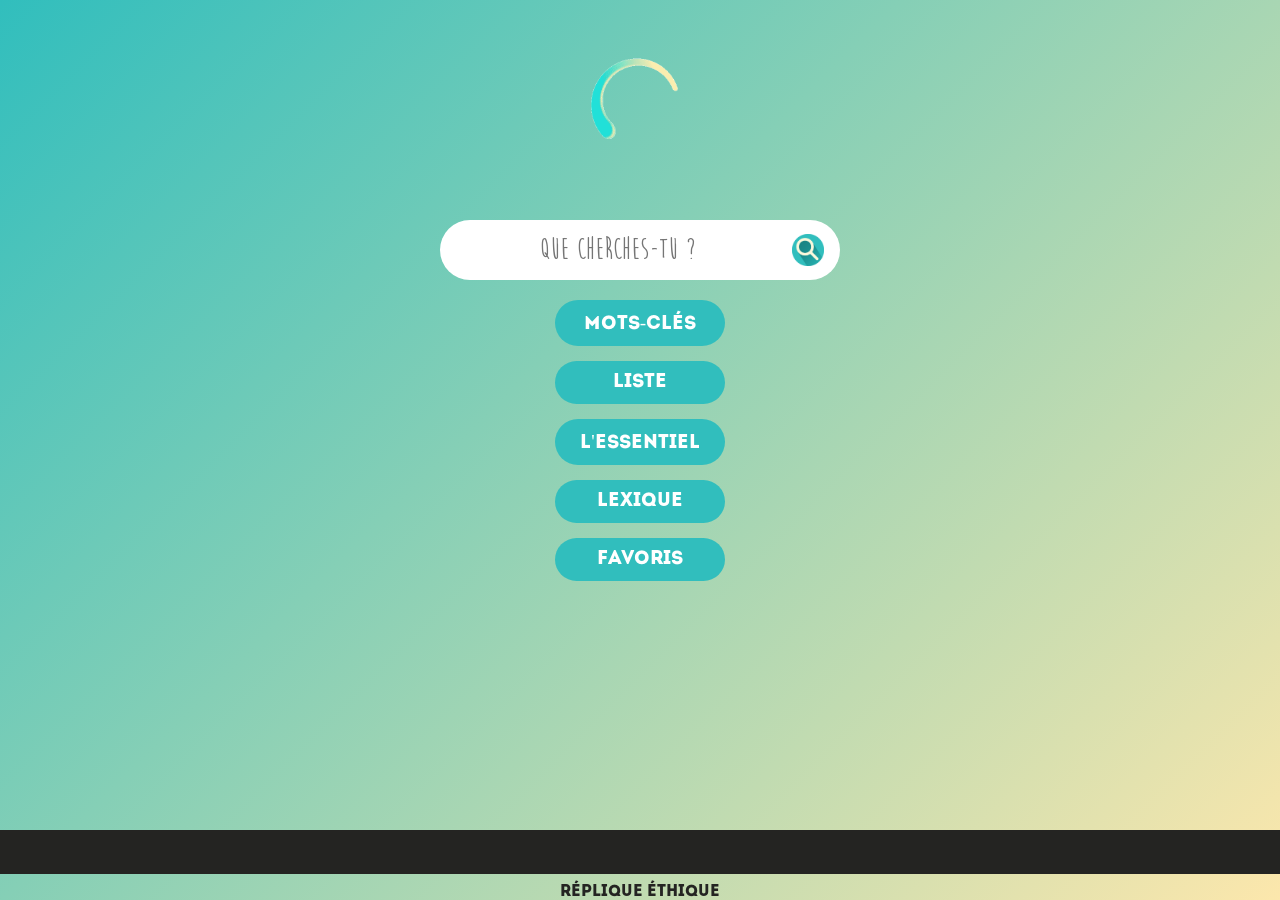
==== commit bc0a4f29: "Update index.html" ====
--- a/index.html
+++ b/index.html
@@ -332,7 +332,7 @@
     position:fixed; bottom:0; left:50%;
     transform:translateX(-50%);
     width:75%; max-width:500px; opacity:0.2;
-    pointer-events:none; z-index:99998; display:none;
+    pointer-events:none; z-index:100000; display:none;
   ">
     <img src="images/machine.png" style="width:100%;display:block;"/>
   </div>
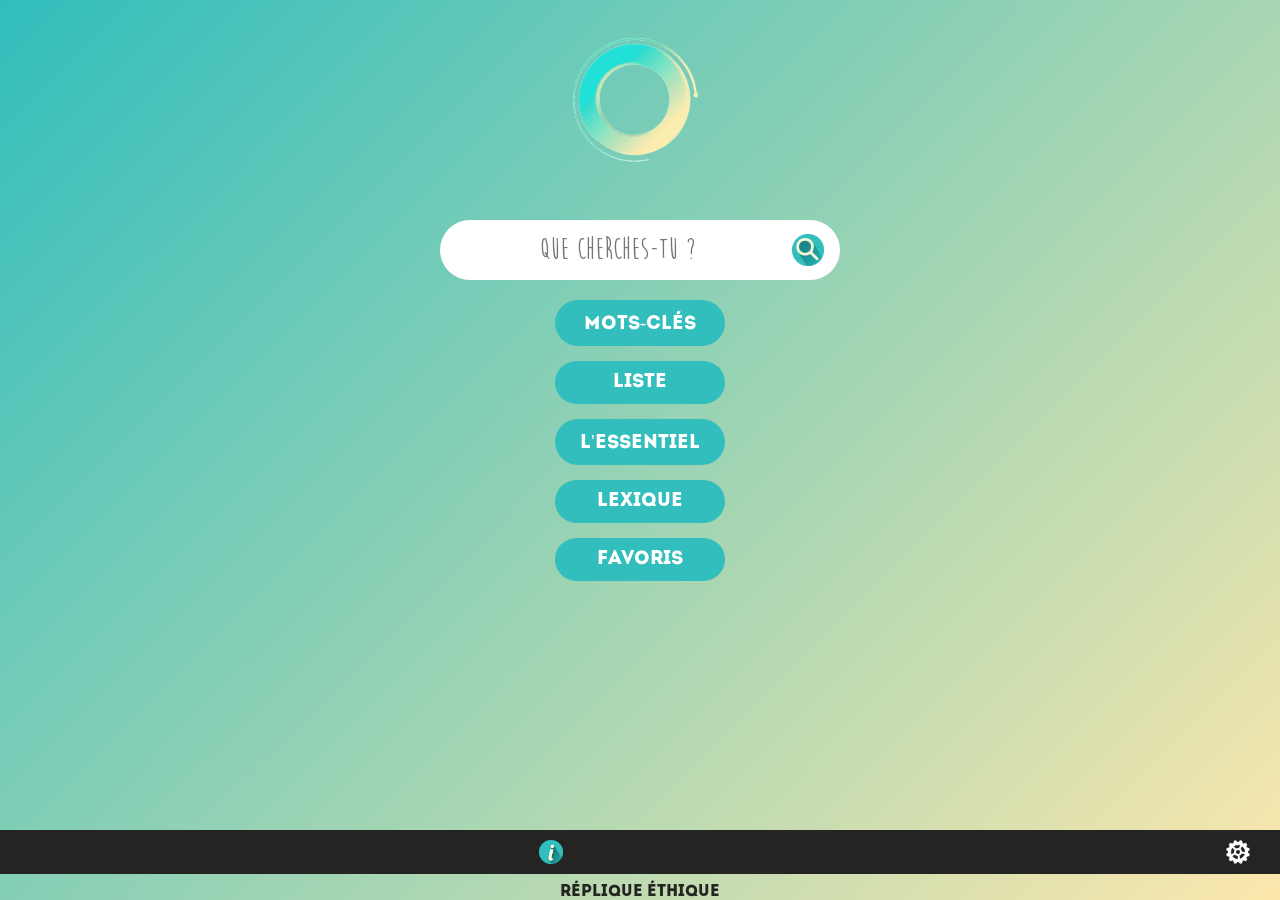
==== commit f0d187d5: "Update index.html" ====
--- a/index.html
+++ b/index.html
@@ -41,6 +41,12 @@
   background:var(--fond-params);
   flex-direction:column;
 ">
+  <img src="images/machine.png" alt="" style="
+    position:fixed; bottom:0; left:50%;
+    transform:translateX(-50%);
+    width:75%; max-width:500px; opacity:0.2;
+    pointer-events:none; z-index:1;
+  "/>
   <!-- Header pleine largeur en dehors du conteneur -->
   <div id="header-params" style="background:var(--c-sombre); width:100%; height:70px; display:flex; align-items:center; justify-content:space-between; padding:0 10px; box-sizing:border-box; position:relative; flex-shrink:0;">
     <button onclick="fermerParametres()" class="triangle-retour gauche" aria-label="Retour"></button>
@@ -328,14 +334,6 @@
     </div>
 
   <!-- JS global -->
-  <div id="machine-params" style="
-    position:fixed; bottom:0; left:50%;
-    transform:translateX(-50%);
-    width:75%; max-width:500px; opacity:0.2;
-    pointer-events:none; z-index:100000; display:none;
-  ">
-    <img src="images/machine.png" style="width:100%;display:block;"/>
-  </div>
   <script src="data.js"></script>
   <script src="script.js"></script>
 </body>
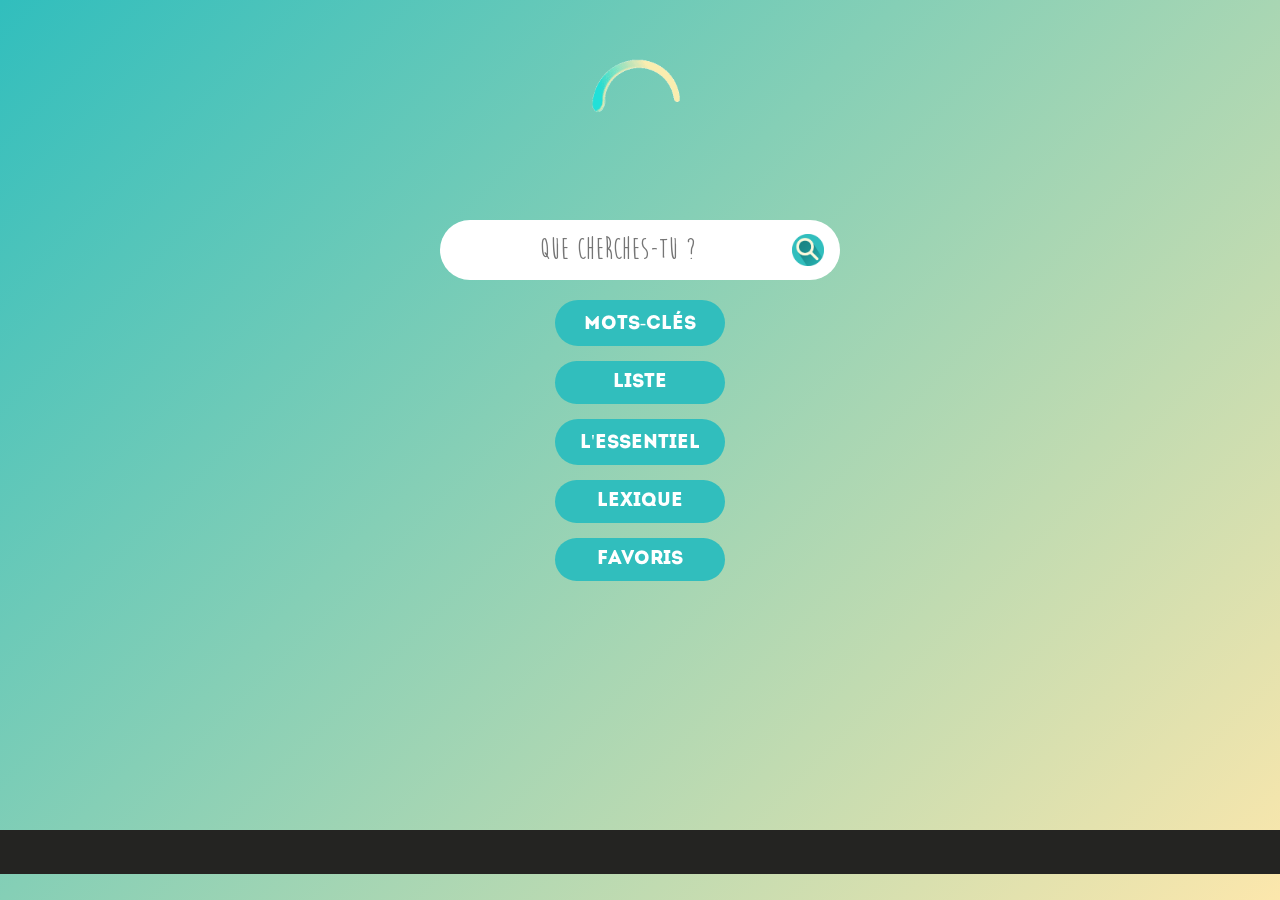
==== commit 45c544bd: "Update index.html" ====
--- a/index.html
+++ b/index.html
@@ -35,18 +35,19 @@
   <!-- BLOC 1 : Reset scrollbars navigateur -->
 
 <!-- Page Paramètres -->
+<img id="machine-params" src="images/machine.png" alt="" style="
+  display:none; position:fixed; bottom:0; left:50%;
+  transform:translateX(-50%);
+  width:75%; max-width:500px; opacity:0.2;
+  pointer-events:none; z-index:99998;
+"/>
+
 <div id="page-parametres" style="
   display:none; position:fixed; top:0; left:0; width:100%; height:100dvh;
   overflow-y:auto; z-index:99999;
   background:var(--fond-params);
   flex-direction:column;
 ">
-  <img src="images/machine.png" alt="" style="
-    position:fixed; bottom:0; left:50%;
-    transform:translateX(-50%);
-    width:75%; max-width:500px; opacity:0.2;
-    pointer-events:none; z-index:1;
-  "/>
   <!-- Header pleine largeur en dehors du conteneur -->
   <div id="header-params" style="background:var(--c-sombre); width:100%; height:70px; display:flex; align-items:center; justify-content:space-between; padding:0 10px; box-sizing:border-box; position:relative; flex-shrink:0;">
     <button onclick="fermerParametres()" class="triangle-retour gauche" aria-label="Retour"></button>
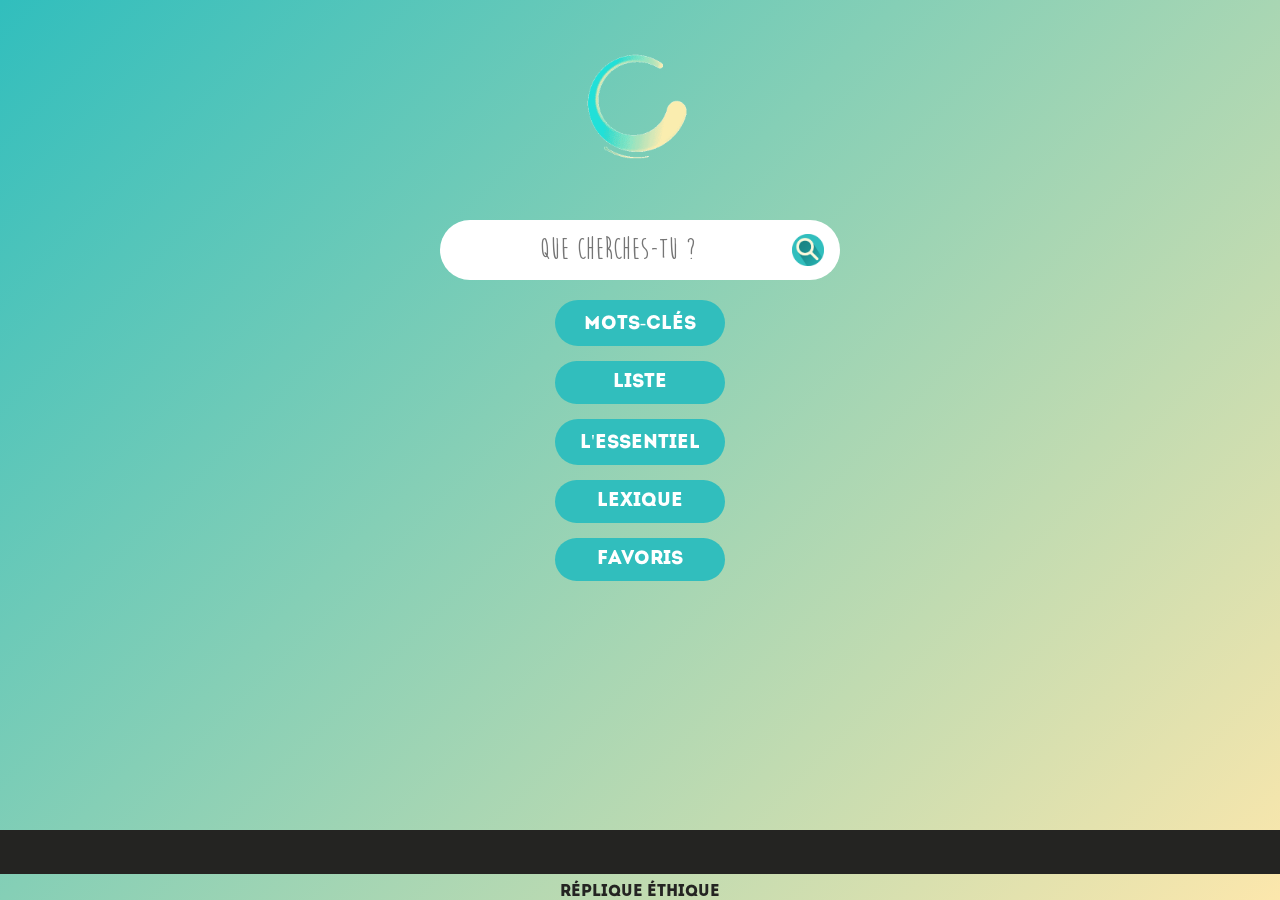
==== commit b90bff6f: "Update index.html" ====
--- a/index.html
+++ b/index.html
@@ -39,7 +39,7 @@
   display:none; position:fixed; bottom:0; left:50%;
   transform:translateX(-50%);
   width:75%; max-width:500px; opacity:0.2;
-  pointer-events:none; z-index:99998;
+  pointer-events:none; z-index:100000;
 "/>
 
 <div id="page-parametres" style="
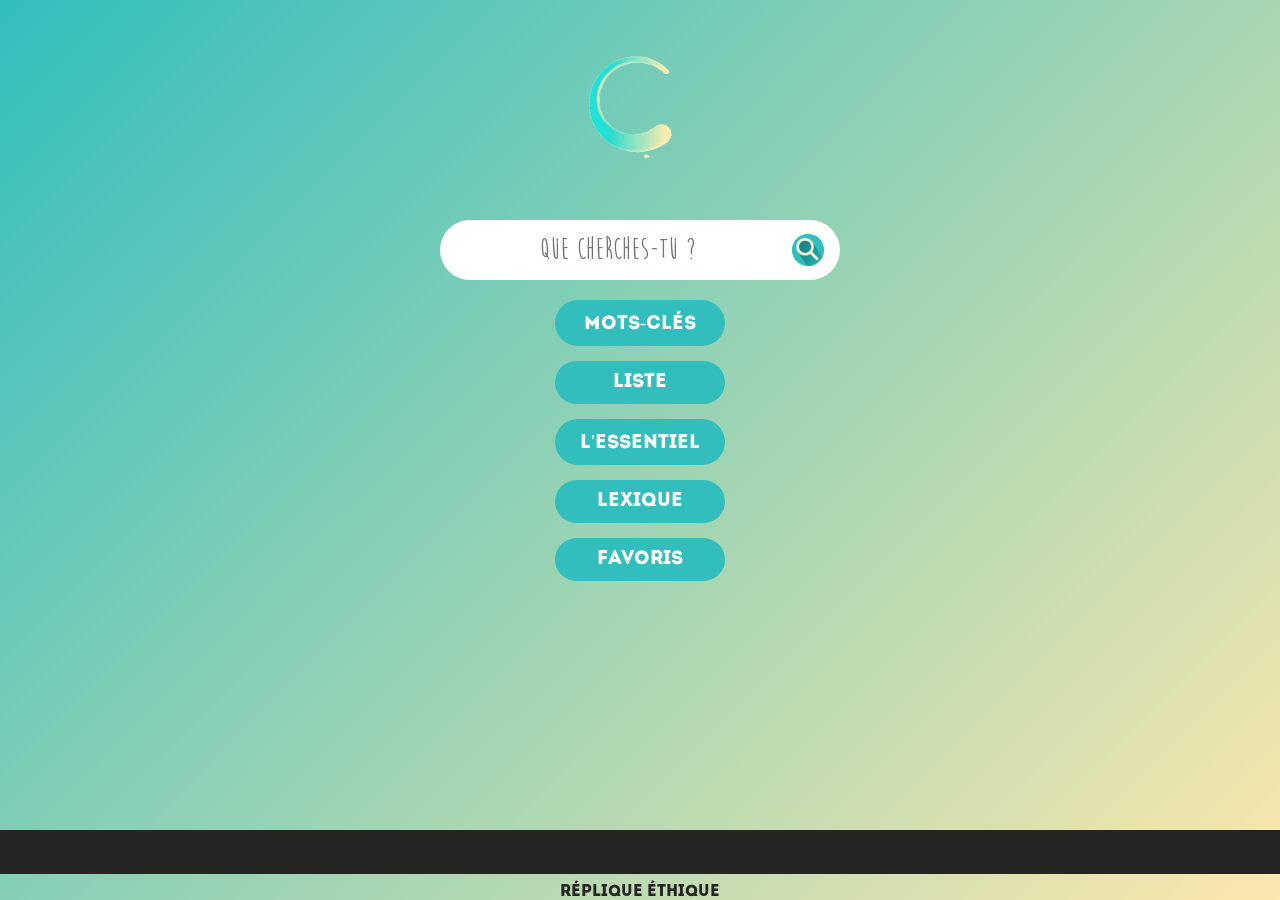
==== commit c0b85943: "Update index.html" ====
--- a/index.html
+++ b/index.html
@@ -35,19 +35,18 @@
   <!-- BLOC 1 : Reset scrollbars navigateur -->
 
 <!-- Page Paramètres -->
-<img id="machine-params" src="images/machine.png" alt="" style="
-  display:none; position:fixed; bottom:0; left:50%;
-  transform:translateX(-50%);
-  width:75%; max-width:500px; opacity:0.2;
-  pointer-events:none; z-index:100000;
-"/>
-
 <div id="page-parametres" style="
   display:none; position:fixed; top:0; left:0; width:100%; height:100dvh;
   overflow-y:auto; z-index:99999;
   background:var(--fond-params);
   flex-direction:column;
 ">
+  <img id="machine-params" src="images/machine.png" alt="" style="
+    position:fixed; bottom:0; left:50%;
+    transform:translateX(-50%);
+    width:75%; max-width:500px; opacity:0.2;
+    pointer-events:none; z-index:0;
+  "/>
   <!-- Header pleine largeur en dehors du conteneur -->
   <div id="header-params" style="background:var(--c-sombre); width:100%; height:70px; display:flex; align-items:center; justify-content:space-between; padding:0 10px; box-sizing:border-box; position:relative; flex-shrink:0;">
     <button onclick="fermerParametres()" class="triangle-retour gauche" aria-label="Retour"></button>
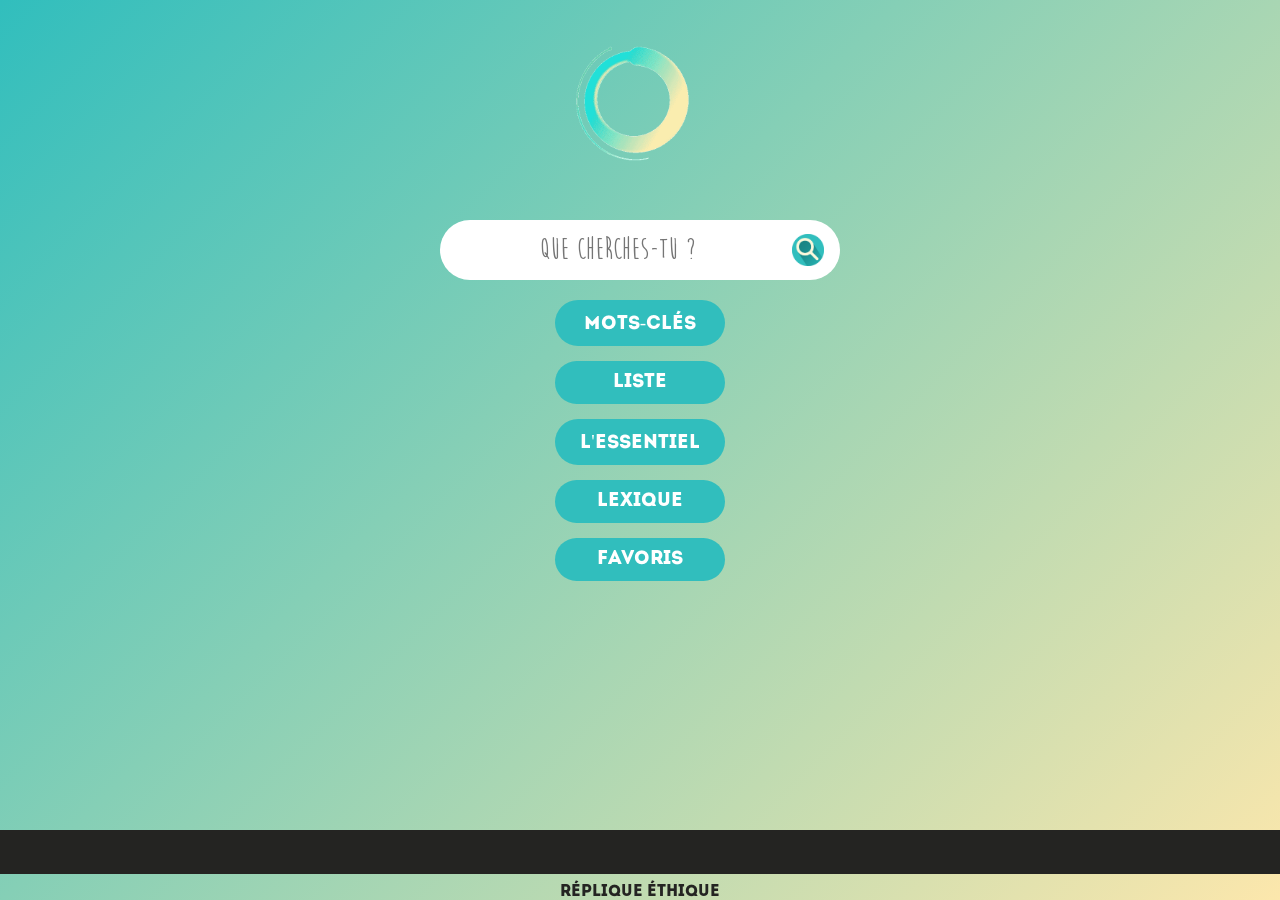
==== commit 625a1fc6: "Update index.html" ====
--- a/index.html
+++ b/index.html
@@ -37,7 +37,7 @@
 <!-- Page Paramètres -->
 <div id="page-parametres" style="
   display:none; position:fixed; top:0; left:0; width:100%; height:100dvh;
-  overflow-y:auto; z-index:99999;
+  z-index:99999;
   background:var(--fond-params);
   flex-direction:column;
 ">
@@ -47,6 +47,7 @@
     width:75%; max-width:500px; opacity:0.2;
     pointer-events:none; z-index:0;
   "/>
+  <div id="scroll-parametres" style="position:relative; z-index:1; width:100%; height:100%; overflow-y:auto; display:flex; flex-direction:column;">
   <!-- Header pleine largeur en dehors du conteneur -->
   <div id="header-params" style="background:var(--c-sombre); width:100%; height:70px; display:flex; align-items:center; justify-content:space-between; padding:0 10px; box-sizing:border-box; position:relative; flex-shrink:0;">
     <button onclick="fermerParametres()" class="triangle-retour gauche" aria-label="Retour"></button>
@@ -134,6 +135,7 @@
       </div>
 
     </div>
+  </div>
   </div>
 </div>
 
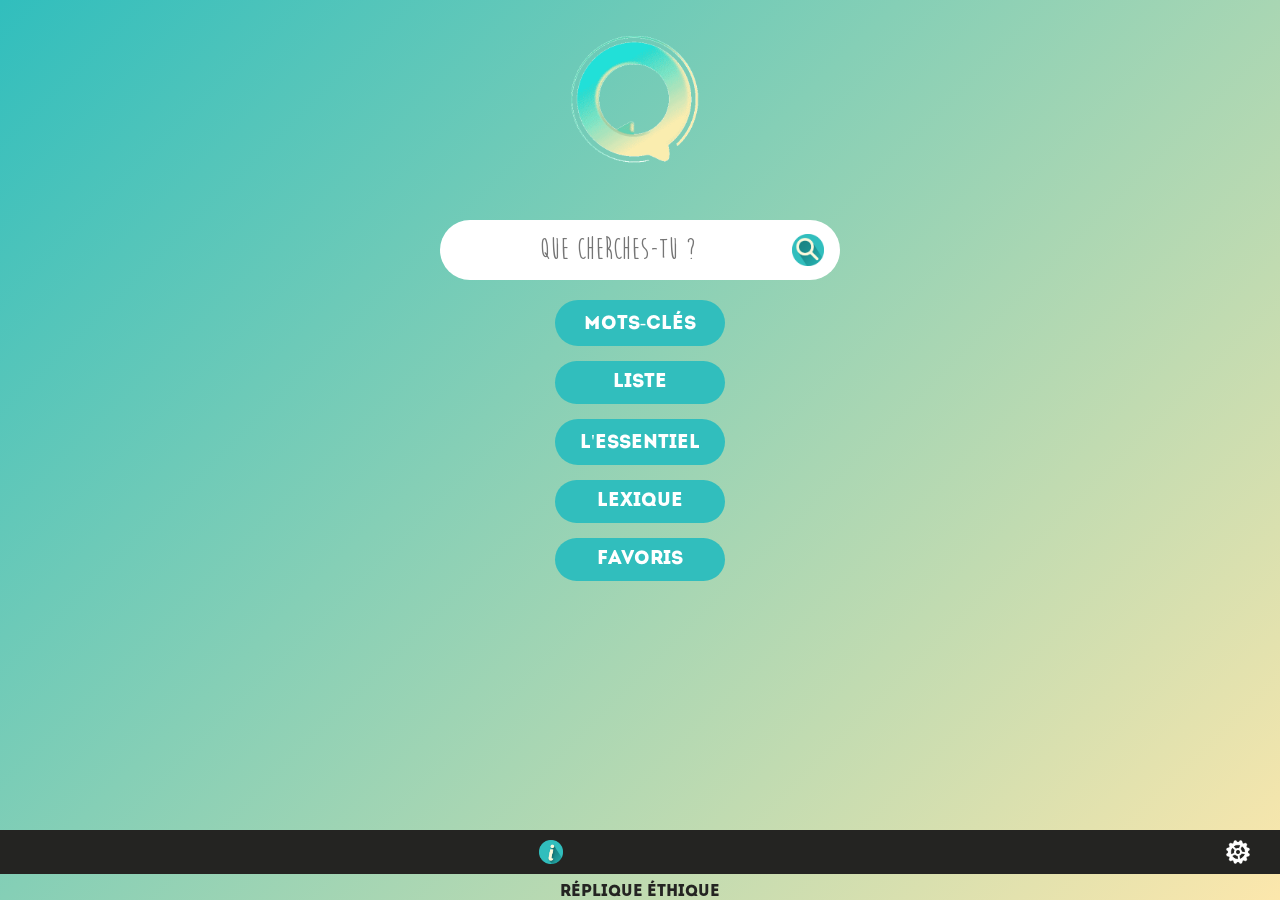
==== commit d46f6786: "Update index.html" ====
--- a/index.html
+++ b/index.html
@@ -42,7 +42,7 @@
   flex-direction:column;
 ">
   <img id="machine-params" src="images/machine.png" alt="" style="
-    position:fixed; bottom:0; left:50%;
+    position:fixed; bottom:40px; left:50%;
     transform:translateX(-50%);
     width:75%; max-width:500px; opacity:0.2;
     pointer-events:none; z-index:0;
